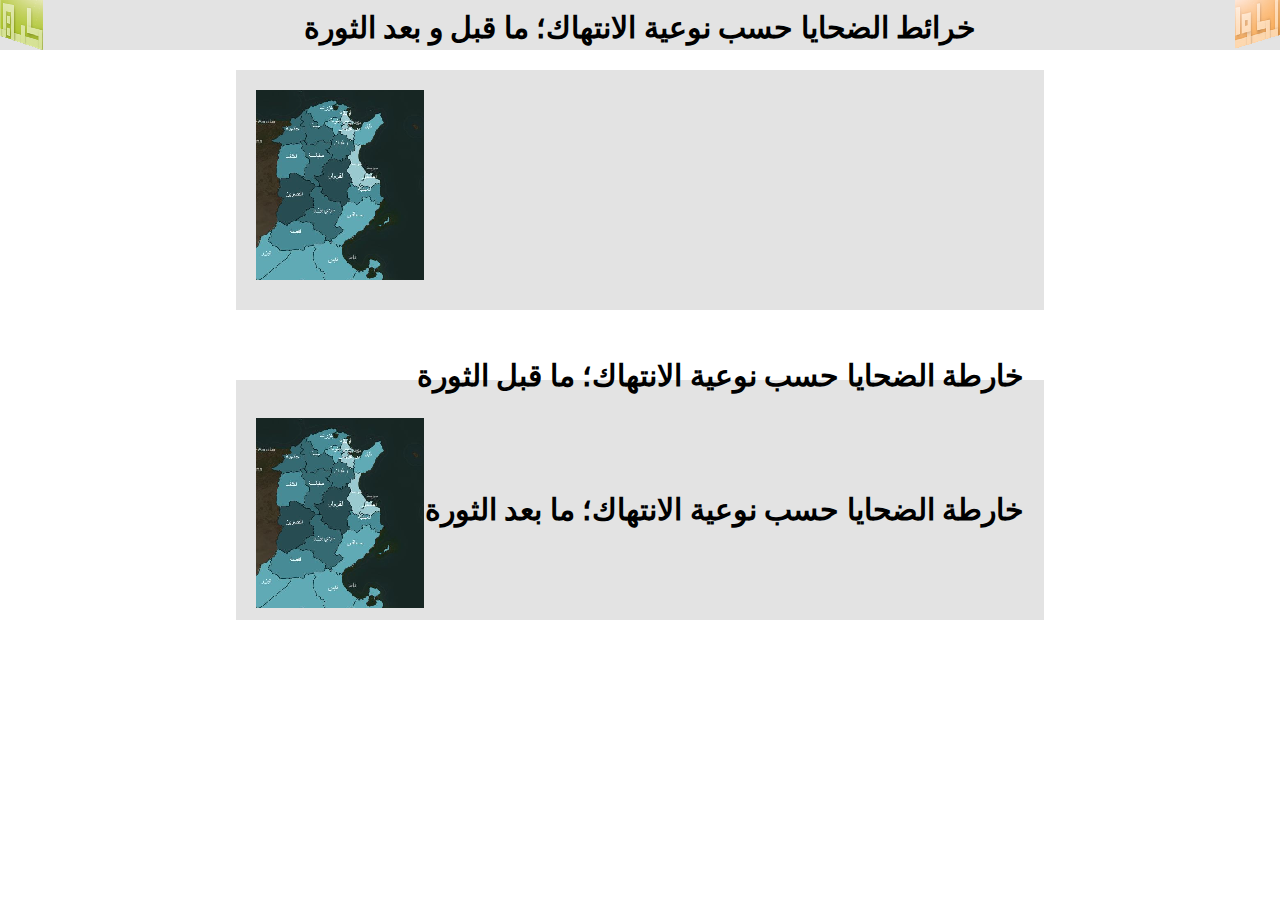
==== index.html @ e91e080e "first commit" ====
<!DOCTYPE html>
<html>
<head>
<meta charset=utf-8 />
<title>KAWAKIBI MAPS</title>
<meta name='viewport' content='initial-scale=1,maximum-scale=1,user-scalable=no' />
<style>
  body { margin:0; padding:0; }
  #header { position:absolute; top:0; bottom:0; width:100%; height: 50px;background-color:#e3e3e3;text-align: center;} 
  #map { position:absolute; top:50px; bottom:0; width:100%; }
  
  #back { 
	left: 70px;
	top: 70px;
	position: fixed;
	z-index: 99;}

	#title { 
	
	margin-top: 10px;
	font-size: 30px;
	font-weight: bolder;
	
	z-index: 99;}

	#foot_left{
		position: absolute;
		top: 0;
		left: 0;
	}
	#foot_right{
		position: absolute;
		top: 0;
		right: 0;
	}
	
.story-main-space {

    background-color: #e3e3e3;
    color: white;
    margin: 70px auto 20px;
    height: 200px;
    padding: 20px;
    width: 60%;
}



.story-main-details h1 {
	text-decoration: none;
	font-size: 30px;
	line-height: 44px;
    color:black;
    text-decoration: none;
    
}


.story-main-details a {
	text-decoration: none;
	display:inline; 
	

}


</style>
</head>
<body>
<div id='header'>
<img src='foot_left.png' id='foot_left'>
<div id="title">خرائط الضحايا حسب نوعية الانتهاك؛ ما قبل و بعد الثورة</div>
<img src='foot_right.png' id='foot_right'>
</div id='header'>
<div id='content'>

	
<div class="story-main-space" >  
    
		<div class="story-main-details">
	  		<a href="pre_revolution.html"><img alt="" src="map.png" class="img-responsive centering"></a>
	  		<a href="pre_revolution.html" style="float: right;margin-top:50px;">
	  		<h1> خارطة الضحايا حسب نوعية الانتهاك؛ ما قبل الثورة</h1>
	  		</a>
		</div>
</div>
<div class="story-main-space" >  
    
		<div class="story-main-details">
	  		<a href="post_revolution.html"><img alt="" src="map.png" class="img-responsive centering"></a>
	  		<a href="post_revolution.html" style="float: right;margin-top:50px;">
	  		<h1> خارطة الضحايا حسب نوعية الانتهاك؛ ما بعد الثورة</h1>
	  		</a>
		</div>
</div>




</div>
</body>
</html>
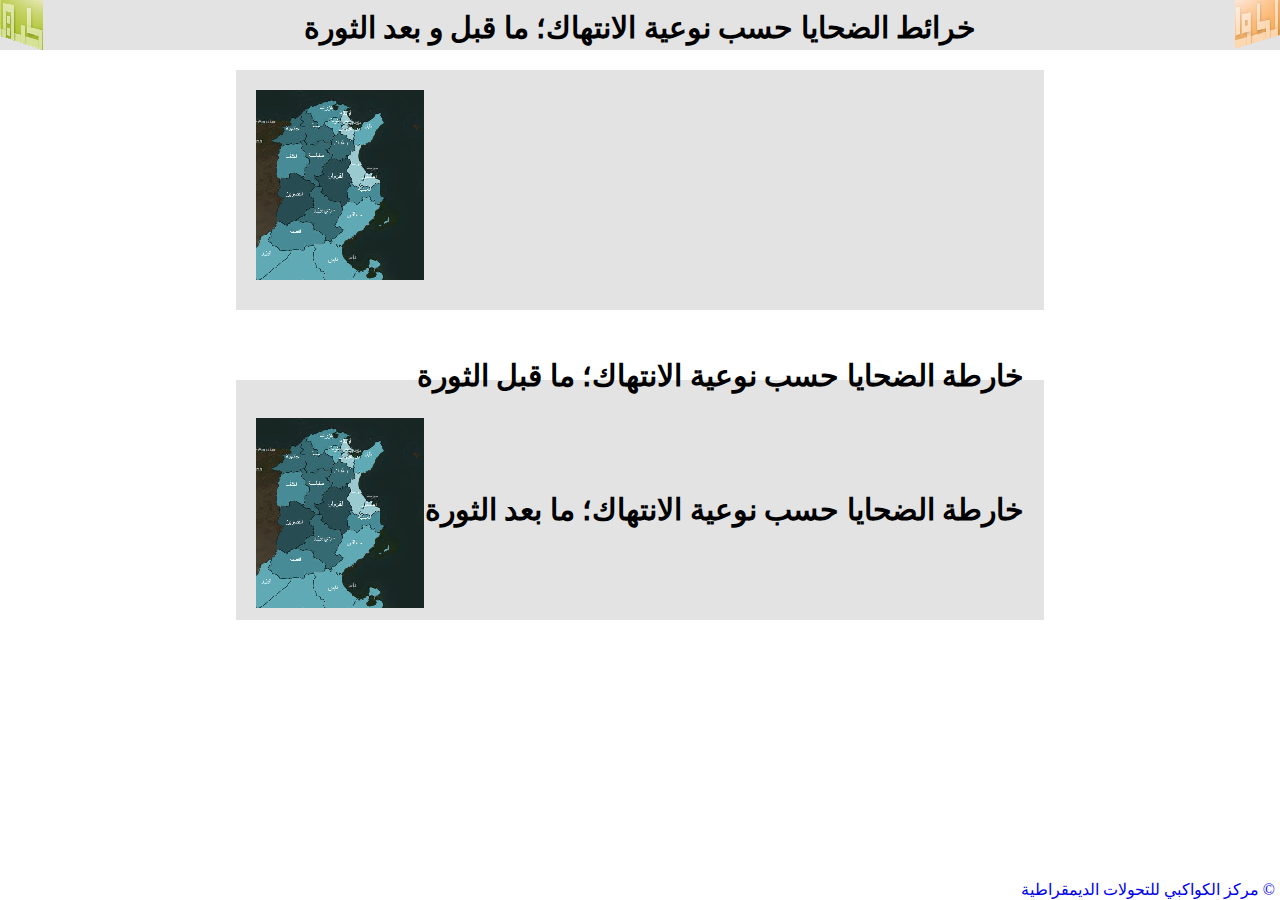
==== commit de22d59d: "fixed stylesheet" ====
--- a/index.html
+++ b/index.html
@@ -3,100 +3,43 @@
 <head>
 <meta charset=utf-8 />
 <title>KAWAKIBI MAPS</title>
+<link rel="shortcut icon" href="icon.png">
+ <LINK href="style.css" rel="stylesheet" type="text/css">
 <meta name='viewport' content='initial-scale=1,maximum-scale=1,user-scalable=no' />
-<style>
-  body { margin:0; padding:0; }
-  #header { position:absolute; top:0; bottom:0; width:100%; height: 50px;background-color:#e3e3e3;text-align: center;} 
-  #map { position:absolute; top:50px; bottom:0; width:100%; }
-  
-  #back { 
-	left: 70px;
-	top: 70px;
-	position: fixed;
-	z-index: 99;}
+</head>
 
-	#title { 
-	
-	margin-top: 10px;
-	font-size: 30px;
-	font-weight: bolder;
-	
-	z-index: 99;}
+<body>
 
-	#foot_left{
-		position: absolute;
-		top: 0;
-		left: 0;
-	}
-	#foot_right{
-		position: absolute;
-		top: 0;
-		right: 0;
-	}
-	
-.story-main-space {
+<div id='header'>
+<img src='img/foot_left.png' id='foot_left'>
+<div id="title">خرائط الضحايا حسب نوعية الانتهاك؛ ما قبل و بعد الثورة</div>
+<img src='img/foot_right.png' id='foot_right'>
+</div id='header'>
 
-    background-color: #e3e3e3;
-    color: white;
-    margin: 70px auto 20px;
-    height: 200px;
-    padding: 20px;
-    width: 60%;
-}
-
-
-
-.story-main-details h1 {
-	text-decoration: none;
-	font-size: 30px;
-	line-height: 44px;
-    color:black;
-    text-decoration: none;
-    
-}
-
-
-.story-main-details a {
-	text-decoration: none;
-	display:inline; 
-	
-
-}
-
-
-</style>
-</head>
-<body>
-<div id='header'>
-<img src='foot_left.png' id='foot_left'>
-<div id="title">خرائط الضحايا حسب نوعية الانتهاك؛ ما قبل و بعد الثورة</div>
-<img src='foot_right.png' id='foot_right'>
-</div id='header'>
 <div id='content'>
-
-	
-<div class="story-main-space" >  
-    
+<div class="story-main-space" >      
 		<div class="story-main-details">
-	  		<a href="pre_revolution.html"><img alt="" src="map.png" class="img-responsive centering"></a>
+	  		<a href="pre_revolution.html"><img alt="Pre_revolution" src="img/map.png" class="img-responsive centering"></a>
 	  		<a href="pre_revolution.html" style="float: right;margin-top:50px;">
 	  		<h1> خارطة الضحايا حسب نوعية الانتهاك؛ ما قبل الثورة</h1>
 	  		</a>
 		</div>
 </div>
-<div class="story-main-space" >  
-    
+
+<div class="story-main-space" >      
 		<div class="story-main-details">
-	  		<a href="post_revolution.html"><img alt="" src="map.png" class="img-responsive centering"></a>
+	  		<a href="post_revolution.html"><img alt="post_revolution" src="img/map.png" class="img-responsive centering"></a>
 	  		<a href="post_revolution.html" style="float: right;margin-top:50px;">
 	  		<h1> خارطة الضحايا حسب نوعية الانتهاك؛ ما بعد الثورة</h1>
 	  		</a>
 		</div>
 </div>
+</div>
+
+<div id='footer'>
+<a style="float: right;text-decoration:none;"href="http://www.kawakibi.org/">مركز الكواكبي للتحولات الديمقراطية &#169; </a>
+</div>
 
 
-
-
-</div>
 </body>
 </html>--- a/style.css
+++ b/style.css
@@ -0,0 +1,58 @@
+ body { margin:0; padding:0; }
+  #header { position:absolute; top:0; bottom:0; width:100%; height: 50px;background-color:#e3e3e3;text-align: center;} 
+  #map { position:absolute; top:50px; bottom:0; width:100%; }
+  #footer { position:absolute;  right:5px;bottom:10px; width:100%; height: 10px;text-align: center;} 
+  
+  #back { 
+	left: 70px;
+	top: 70px;
+	position: fixed;
+	z-index: 99;}
+
+	#title { 
+	
+	margin-top: 10px;
+	font-size: 30px;
+	font-weight: bolder;
+	
+	z-index: 99;}
+
+	#foot_left{
+		position: absolute;
+		top: 0;
+		left: 0;
+	}
+	#foot_right{
+		position: absolute;
+		top: 0;
+		right: 0;
+	}
+	
+.story-main-space {
+
+    background-color: #e3e3e3;
+    color: white;
+    margin: 70px auto 20px;
+    height: 200px;
+    padding: 20px;
+    width: 60%;
+}
+
+
+
+.story-main-details h1 {
+	text-decoration: none;
+	font-size: 30px;
+	line-height: 44px;
+    color:black;
+    text-decoration: none;
+    
+}
+
+
+.story-main-details a {
+	text-decoration: none;
+	display:inline; 
+	
+
+}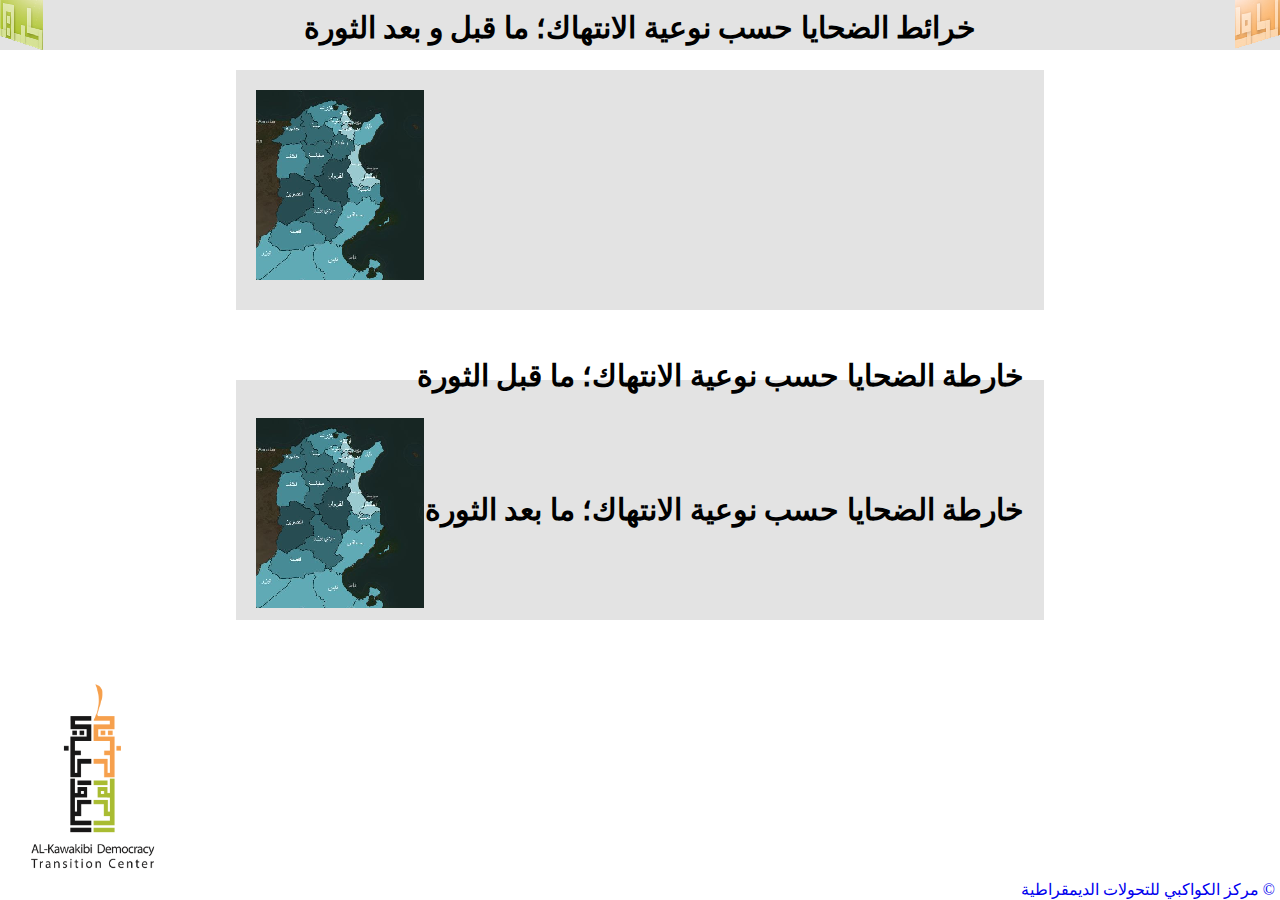
==== commit b4e4713f: "logo added" ====
--- a/index.html
+++ b/index.html
@@ -35,7 +35,7 @@
 		</div>
 </div>
 </div>
-
+<img src='img/logo.png' id='logo'>
 <div id='footer'>
 <a style="float: right;text-decoration:none;"href="http://www.kawakibi.org/">مركز الكواكبي للتحولات الديمقراطية &#169; </a>
 </div>
--- a/style.css
+++ b/style.css
@@ -2,6 +2,7 @@
   #header { position:absolute; top:0; bottom:0; width:100%; height: 50px;background-color:#e3e3e3;text-align: center;} 
   #map { position:absolute; top:50px; bottom:0; width:100%; }
   #footer { position:absolute;  right:5px;bottom:10px; width:100%; height: 10px;text-align: center;} 
+  #logo { position:absolute;  left:15px;bottom:20px; width:150px; height: 210px;text-align: center;} 
   
   #back { 
 	left: 70px;
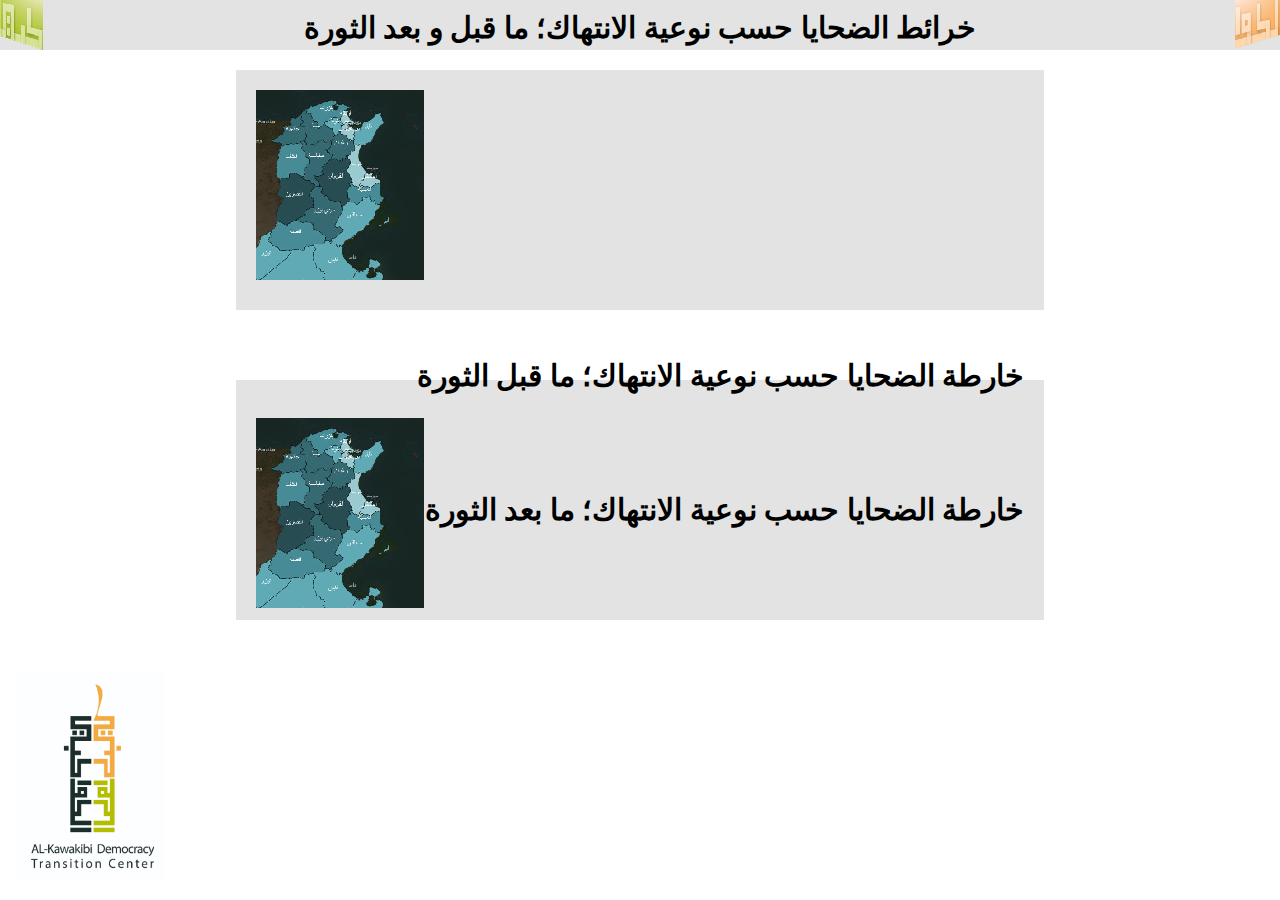
==== commit 0e97ae4b: "added white logo and disclaimer" ====
--- a/index.html
+++ b/index.html
@@ -11,9 +11,9 @@
 <body>
 
 <div id='header'>
-<img src='img/foot_left.png' id='foot_left'>
+<a style="text-decoration:none;"href="http://www.kawakibi.org/"><img src='img/foot_left.png' id='foot_left'></a>
 <div id="title">خرائط الضحايا حسب نوعية الانتهاك؛ ما قبل و بعد الثورة</div>
-<img src='img/foot_right.png' id='foot_right'>
+<a style="text-decoration:none;"href="http://www.kawakibi.org/"><img src='img/foot_right.png' id='foot_right'></a>
 </div id='header'>
 
 <div id='content'>
@@ -35,10 +35,7 @@
 		</div>
 </div>
 </div>
-<img src='img/logo.png' id='logo'>
-<div id='footer'>
-<a style="float: right;text-decoration:none;"href="http://www.kawakibi.org/">مركز الكواكبي للتحولات الديمقراطية &#169; </a>
-</div>
+<a style="text-decoration:none;"href="http://www.kawakibi.org/"><img src='img/logo.jpg' id='logo'></a>
 
 
 </body>
--- a/style.css
+++ b/style.css
@@ -1,9 +1,9 @@
  body { margin:0; padding:0; }
   #header { position:absolute; top:0; bottom:0; width:100%; height: 50px;background-color:#e3e3e3;text-align: center;} 
   #map { position:absolute; top:50px; bottom:0; width:100%; }
-  #footer { position:absolute;  right:5px;bottom:10px; width:100%; height: 10px;text-align: center;} 
-  #logo { position:absolute;  left:15px;bottom:20px; width:150px; height: 210px;text-align: center;} 
-  
+  #logo { position:absolute;  left:15px;bottom:20px; width:150px; height: 210px;text-align: center;}  
+  #disclaimer { color:black;position:absolute;  right: 10px;bottom:0; padding:0 10px 0 10px;background-color: white;} 
+
   #back { 
 	left: 70px;
 	top: 70px;
@@ -56,4 +56,11 @@
 	display:inline; 
 	
 
+}
+
+
+
+.leaflet-bottom{
+	margin-bottom: 30px; !important
+
 }